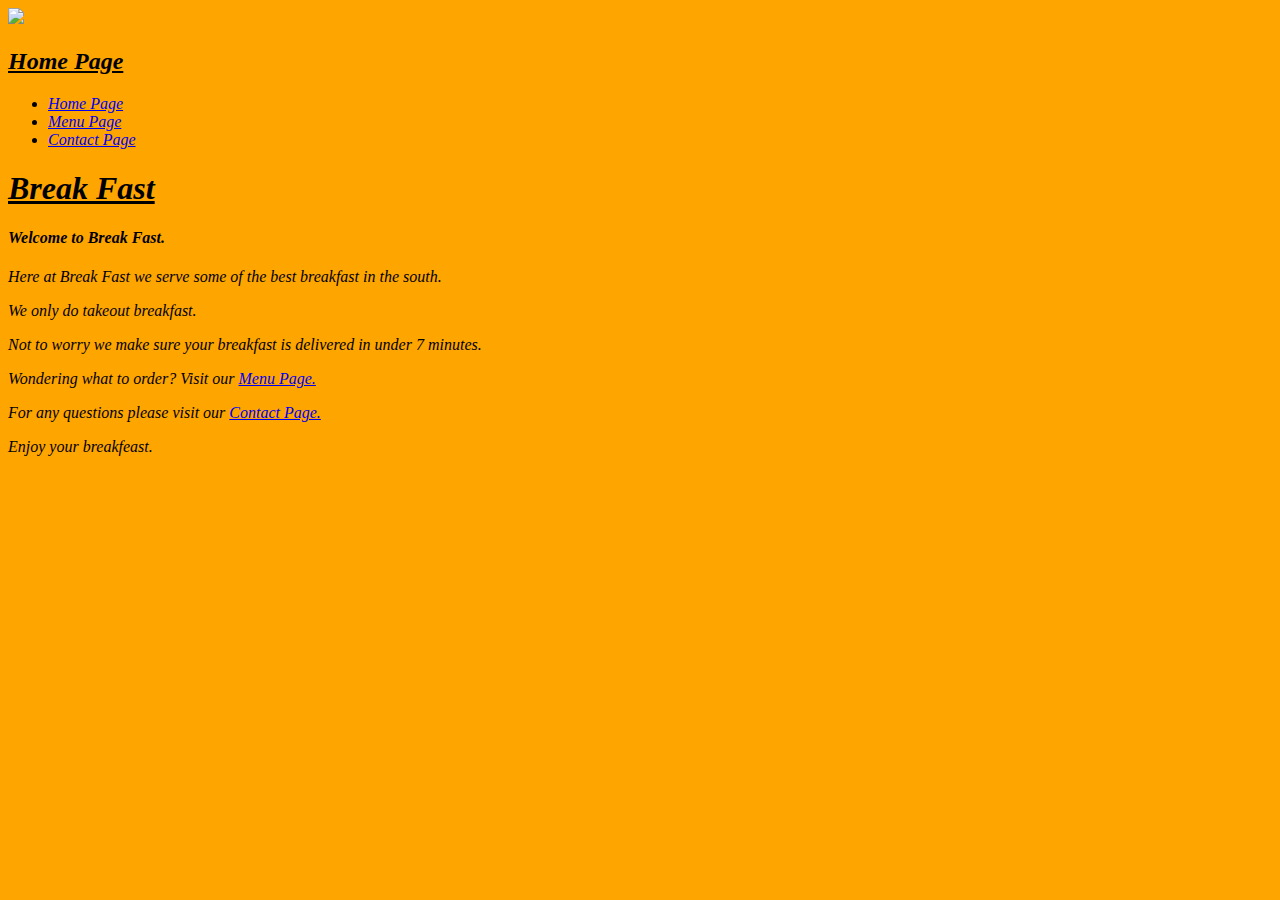
==== index.html @ 029a987d "Add files via upload" ====
<!DOCTYPE html>
<html>
<head>
	<title></title>
	<link rel="stylesheet" type="text/css" href="main.css">
</head>
<body>
	<img src="break fast.png">
	<h2><u>Home Page</u></h2>
	<ul>
		<li>
			<a href="index.html">Home Page</a>
		</li>
		<li>
			<a href="second.html">Menu Page</a>
		</li>
		<li>
			<a href="third.html">Contact Page</a>
		</li>
	</ul>
	<h1><u>Break Fast</u></h1>

	<h4>Welcome to Break Fast.</h4>
	<p>Here at Break Fast we serve some of the best breakfast in the south.</p>
	<p>We only do takeout breakfast.</p>
	<p>Not to worry we make sure your breakfast is delivered in under 7 minutes.</p>
	<p>Wondering what to order? Visit our <a href="second.html">Menu Page.</a></p>
	<p>For any questions please visit our <a href="third.html">Contact Page.</a></p>
	<p>Enjoy your breakfeast.</p>

</body>
</html>
---- main.css ----
body{
	background-color: orange 	 ;
	font-style: italic;
}
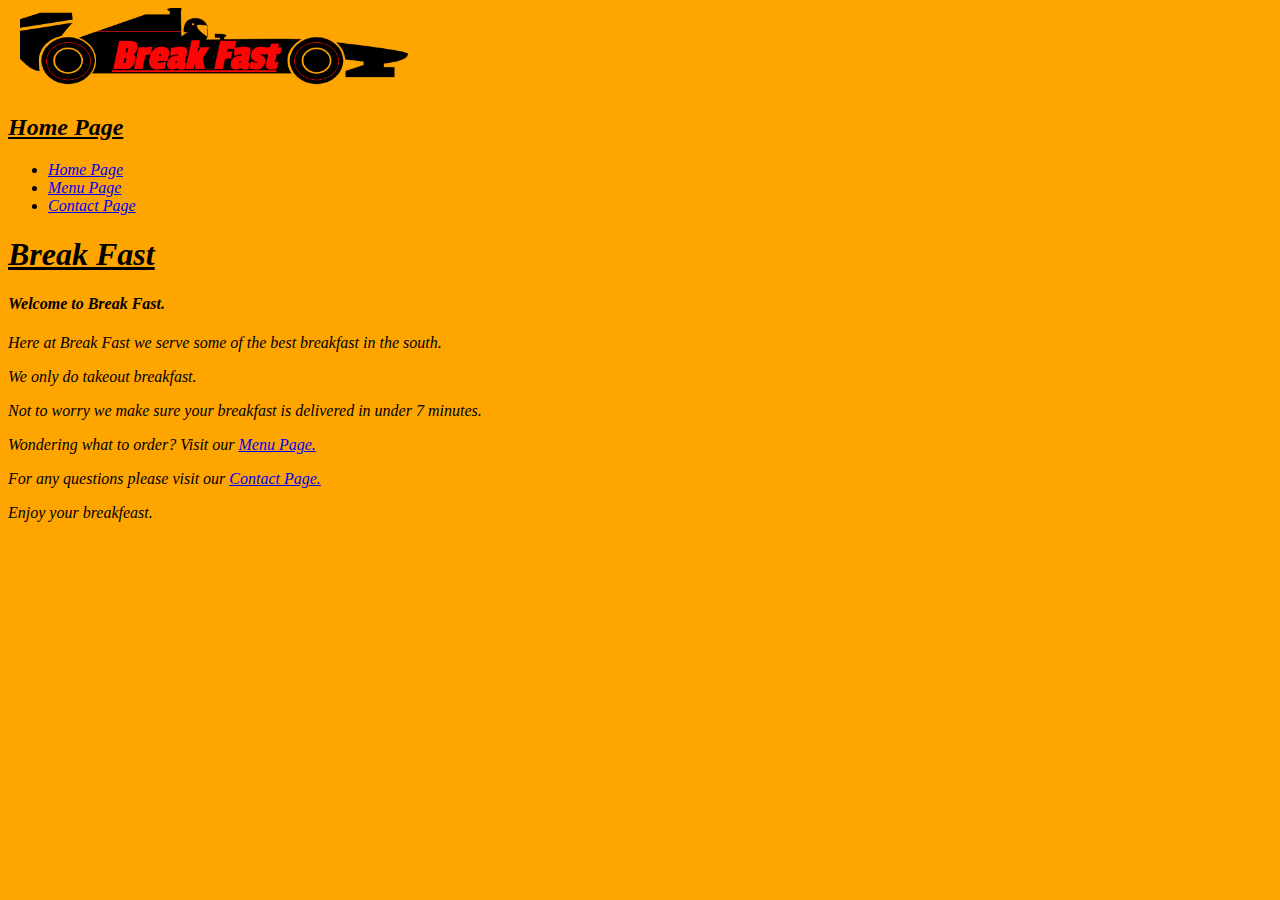
==== commit 21d33d5a: "Update index.html" ====
--- a/index.html
+++ b/index.html
@@ -5,7 +5,7 @@
 	<link rel="stylesheet" type="text/css" href="main.css">
 </head>
 <body>
-	<img src="break fast.png">
+	<img src="breakfast.png">
 	<h2><u>Home Page</u></h2>
 	<ul>
 		<li>
@@ -29,4 +29,4 @@
 	<p>Enjoy your breakfeast.</p>
 
 </body>
-</html>+</html>
